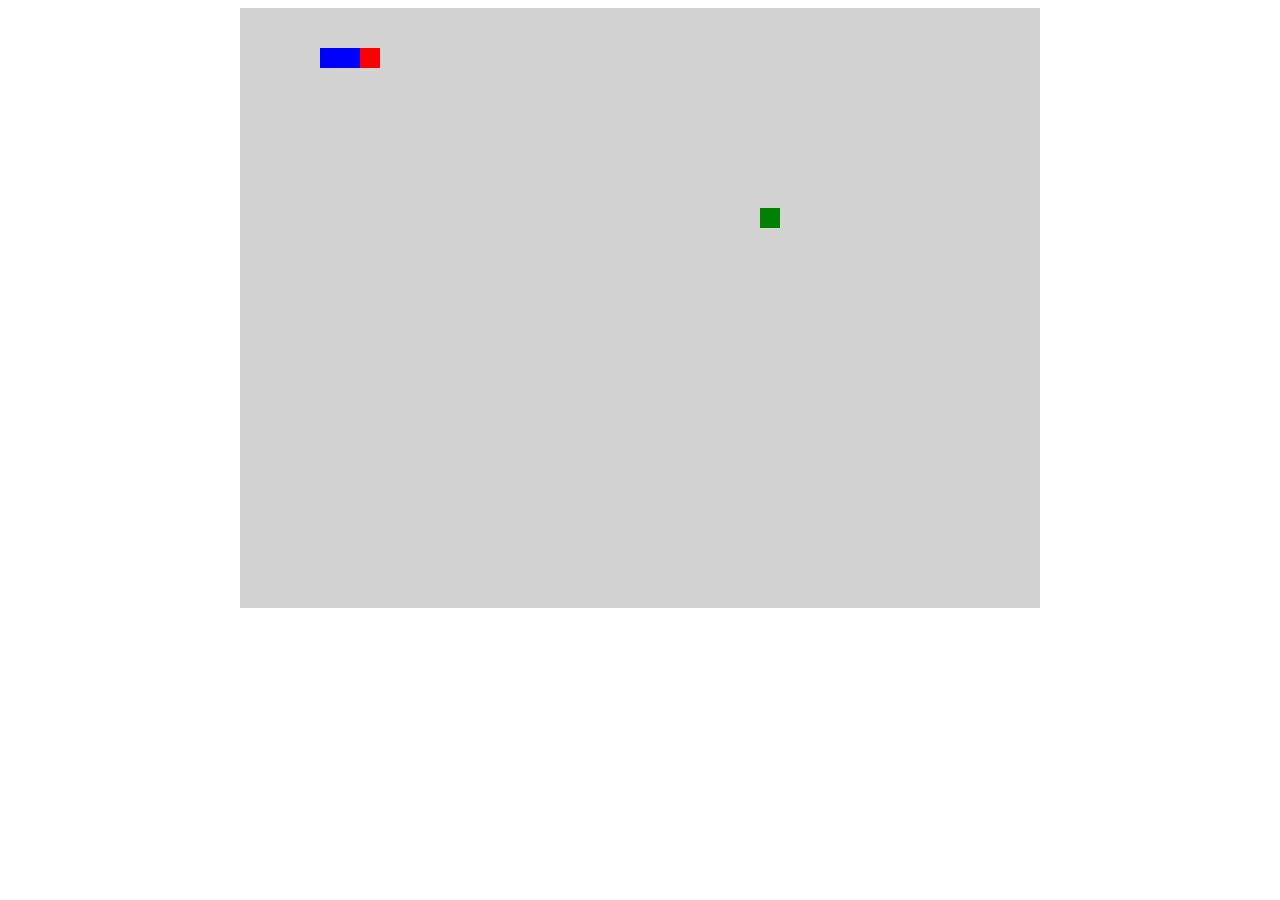
==== game/Snake.html @ c051f94a "Add files via upload" ====
<!DOCTYPE html>
<html>
	<head>
		<meta charset="utf-8">
		<title></title>
		<link rel="stylesheet" type="text/css" href="SnakeCss/style.css">
	</head>
	<body>
		<div id="map"></div>

		<script src="SnakeJs/tools.js"></script>
		<script src="SnakeJs/food.js"></script>
		<script src="SnakeJs/snake.js"></script>
		<script src="SnakeJs/game.js"></script>
		<script src="SnakeJs/main.js"></script>
	</body>
</html>
---- game/SnakeCss/style.css ----
#map {
	width: 800px;
	height: 600px;
	background-color: lightgrey;
	position: relative;
	margin: 0 auto;
}
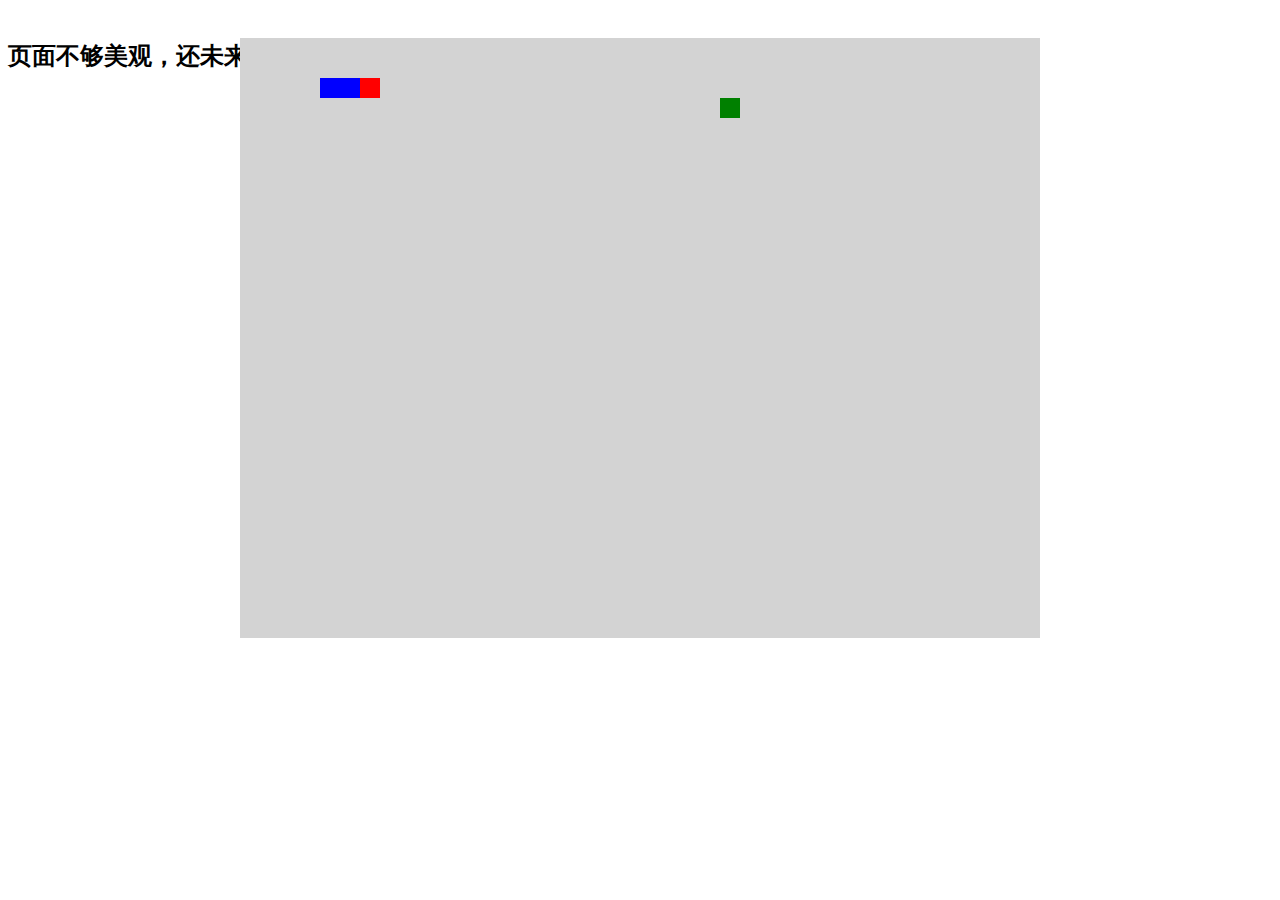
==== commit c1b3d0d2: "Add files via upload" ====
--- a/game/Snake.html
+++ b/game/Snake.html
@@ -2,12 +2,13 @@
 <html>
 	<head>
 		<meta charset="utf-8">
-		<title></title>
+		<title>贪吃蛇</title>
 		<link rel="stylesheet" type="text/css" href="SnakeCss/style.css">
+  		<script src="../js/show.js"></script>
 	</head>
 	<body>
+		<h2>页面不够美观，还未来得及完善，请见谅！</h2>
 		<div id="map"></div>
-
 		<script src="SnakeJs/tools.js"></script>
 		<script src="SnakeJs/food.js"></script>
 		<script src="SnakeJs/snake.js"></script>
--- a/game/SnakeCss/style.css
+++ b/game/SnakeCss/style.css
@@ -1,8 +1,12 @@
-
+h2 {
+	position: absolute;
+	top: 20px;
+}
 #map {
 	width: 800px;
 	height: 600px;
 	background-color: lightgrey;
 	position: relative;
+	top: 30px;
 	margin: 0 auto;
 }